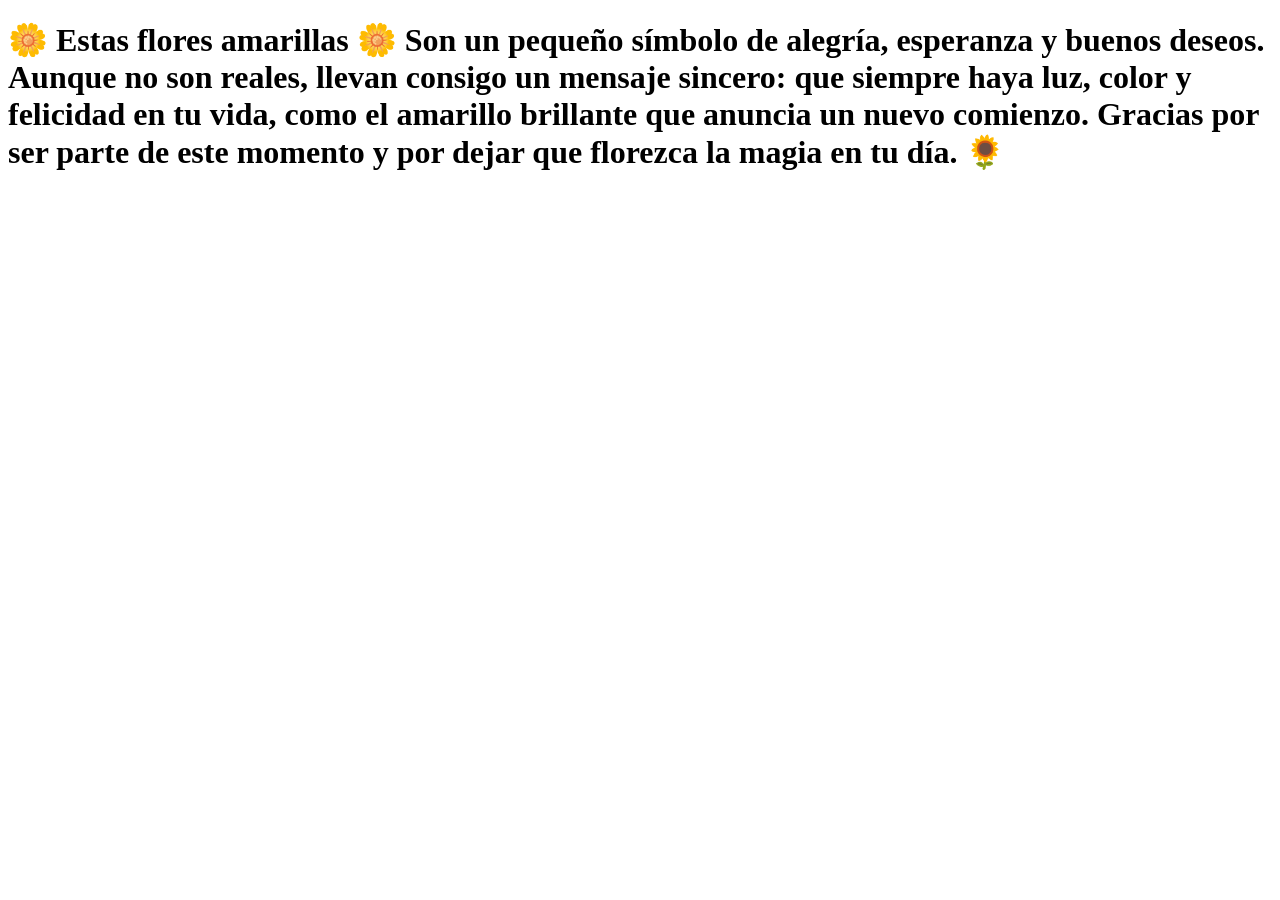
==== flower.html @ ca1831dc "cambia título a Flores Amarillas" ====
<!DOCTYPE html>
<html lang="es">

<head>
  <link rel="stylesheet" href="css/main.css" />
  <link rel="icon" href="img/flor.png" type="image/x-icon">
  <title>Flores Amarillas</title>
</head>

<body class="container">
  <audio src="sound/IF NOT FOR YOU – Måneskin.mp3" autoplay></audio>

  <h1 class="titulo">🌼 Estas flores amarillas 🌼
Son un pequeño símbolo de alegría, esperanza y buenos deseos.
Aunque no son reales, llevan consigo un mensaje sincero:
que siempre haya luz, color y felicidad en tu vida,
como el amarillo brillante que anuncia un nuevo comienzo.
Gracias por ser parte de este momento y por dejar que florezca la magia en tu día. 🌻</h1>

  <div class="night"></div>
  <div class="flowers">
    <div class="flower flower--1">
      <div class="flower__leafs flower__leafs--1">
        <div class="flower__leaf flower__leaf--1"></div>
        <div class="flower__leaf flower__leaf--2"></div>
        <div class="flower__leaf flower__leaf--3"></div>
        <div class="flower__leaf flower__leaf--4"></div>
        <div class="flower__white-circle"></div>

        <div class="flower__light flower__light--1"></div>
        <div class="flower__light flower__light--2"></div>
        <div class="flower__light flower__light--3"></div>
        <div class="flower__light flower__light--4"></div>
        <div class="flower__light flower__light--5"></div>
        <div class="flower__light flower__light--6"></div>
        <div class="flower__light flower__light--7"></div>
        <div class="flower__light flower__light--8"></div>
      </div>
      <div class="flower__line">
        <div class="flower__line__leaf flower__line__leaf--1"></div>
        <div class="flower__line__leaf flower__line__leaf--2"></div>
        <div class="flower__line__leaf flower__line__leaf--3"></div>
        <div class="flower__line__leaf flower__line__leaf--4"></div>
        <div class="flower__line__leaf flower__line__leaf--5"></div>
        <div class="flower__line__leaf flower__line__leaf--6"></div>
      </div>
    </div>

    <div class="flower flower--2">
      <div class="flower__leafs flower__leafs--2">
        <div class="flower__leaf flower__leaf--1"></div>
        <div class="flower__leaf flower__leaf--2"></div>
        <div class="flower__leaf flower__leaf--3"></div>
        <div class="flower__leaf flower__leaf--4"></div>
        <div class="flower__white-circle"></div>

        <div class="flower__light flower__light--1"></div>
        <div class="flower__light flower__light--2"></div>
        <div class="flower__light flower__light--3"></div>
        <div class="flower__light flower__light--4"></div>
        <div class="flower__light flower__light--5"></div>
        <div class="flower__light flower__light--6"></div>
        <div class="flower__light flower__light--7"></div>
        <div class="flower__light flower__light--8"></div>
      </div>
      <div class="flower__line">
        <div class="flower__line__leaf flower__line__leaf--1"></div>
        <div class="flower__line__leaf flower__line__leaf--2"></div>
        <div class="flower__line__leaf flower__line__leaf--3"></div>
        <div class="flower__line__leaf flower__line__leaf--4"></div>
      </div>
    </div>

    <div class="flower flower--3">
      <div class="flower__leafs flower__leafs--3">
        <div class="flower__leaf flower__leaf--1"></div>
        <div class="flower__leaf flower__leaf--2"></div>
        <div class="flower__leaf flower__leaf--3"></div>
        <div class="flower__leaf flower__leaf--4"></div>
        <div class="flower__white-circle"></div>

        <div class="flower__light flower__light--1"></div>
        <div class="flower__light flower__light--2"></div>
        <div class="flower__light flower__light--3"></div>
        <div class="flower__light flower__light--4"></div>
        <div class="flower__light flower__light--5"></div>
        <div class="flower__light flower__light--6"></div>
        <div class="flower__light flower__light--7"></div>
        <div class="flower__light flower__light--8"></div>
      </div>
      <div class="flower__line">
        <div class="flower__line__leaf flower__line__leaf--1"></div>
        <div class="flower__line__leaf flower__line__leaf--2"></div>
        <div class="flower__line__leaf flower__line__leaf--3"></div>
        <div class="flower__line__leaf flower__line__leaf--4"></div>
      </div>
    </div>

    <div class="grow-ans" style="--d: 1.2s">
      <div class="flower__g-long">
        <div class="flower__g-long__top"></div>
        <div class="flower__g-long__bottom"></div>
      </div>
    </div>

    <div class="growing-grass">
      <div class="flower__grass flower__grass--1">
        <div class="flower__grass--top"></div>
        <div class="flower__grass--bottom"></div>
        <div class="flower__grass__leaf flower__grass__leaf--1"></div>
        <div class="flower__grass__leaf flower__grass__leaf--2"></div>
        <div class="flower__grass__leaf flower__grass__leaf--3"></div>
        <div class="flower__grass__leaf flower__grass__leaf--4"></div>
        <div class="flower__grass__leaf flower__grass__leaf--5"></div>
        <div class="flower__grass__leaf flower__grass__leaf--6"></div>
        <div class="flower__grass__leaf flower__grass__leaf--7"></div>
        <div class="flower__grass__leaf flower__grass__leaf--8"></div>
        <div class="flower__grass__overlay"></div>
      </div>
    </div>

    <div class="growing-grass">
      <div class="flower__grass flower__grass--2">
        <div class="flower__grass--top"></div>
        <div class="flower__grass--bottom"></div>
        <div class="flower__grass__leaf flower__grass__leaf--1"></div>
        <div class="flower__grass__leaf flower__grass__leaf--2"></div>
        <div class="flower__grass__leaf flower__grass__leaf--3"></div>
        <div class="flower__grass__leaf flower__grass__leaf--4"></div>
        <div class="flower__grass__leaf flower__grass__leaf--5"></div>
        <div class="flower__grass__leaf flower__grass__leaf--6"></div>
        <div class="flower__grass__leaf flower__grass__leaf--7"></div>
        <div class="flower__grass__leaf flower__grass__leaf--8"></div>
        <div class="flower__grass__overlay"></div>
      </div>
    </div>

    <div class="grow-ans" style="--d: 2.4s">
      <div class="flower__g-right flower__g-right--1">
        <div class="leaf"></div>
      </div>
    </div>

    <div class="grow-ans" style="--d: 2.8s">
      <div class="flower__g-right flower__g-right--2">
        <div class="leaf"></div>
      </div>
    </div>

    <div class="grow-ans" style="--d: 2.8s">
      <div class="flower__g-front">
        <div class="flower__g-front__leaf-wrapper flower__g-front__leaf-wrapper--1">
          <div class="flower__g-front__leaf"></div>
        </div>
        <div class="flower__g-front__leaf-wrapper flower__g-front__leaf-wrapper--2">
          <div class="flower__g-front__leaf"></div>
        </div>
        <div class="flower__g-front__leaf-wrapper flower__g-front__leaf-wrapper--3">
          <div class="flower__g-front__leaf"></div>
        </div>
        <div class="flower__g-front__leaf-wrapper flower__g-front__leaf-wrapper--4">
          <div class="flower__g-front__leaf"></div>
        </div>
        <div class="flower__g-front__leaf-wrapper flower__g-front__leaf-wrapper--5">
          <div class="flower__g-front__leaf"></div>
        </div>
        <div class="flower__g-front__leaf-wrapper flower__g-front__leaf-wrapper--6">
          <div class="flower__g-front__leaf"></div>
        </div>
        <div class="flower__g-front__leaf-wrapper flower__g-front__leaf-wrapper--7">
          <div class="flower__g-front__leaf"></div>
        </div>
        <div class="flower__g-front__leaf-wrapper flower__g-front__leaf-wrapper--8">
          <div class="flower__g-front__leaf"></div>
        </div>
        <div class="flower__g-front__line"></div>
      </div>
    </div>

    <div class="grow-ans" style="--d: 3.2s">
      <div class="flower__g-fr">
        <div class="leaf"></div>
        <div class="flower__g-fr__leaf flower__g-fr__leaf--1"></div>
        <div class="flower__g-fr__leaf flower__g-fr__leaf--2"></div>
        <div class="flower__g-fr__leaf flower__g-fr__leaf--3"></div>
        <div class="flower__g-fr__leaf flower__g-fr__leaf--4"></div>
        <div class="flower__g-fr__leaf flower__g-fr__leaf--5"></div>
        <div class="flower__g-fr__leaf flower__g-fr__leaf--6"></div>
        <div class="flower__g-fr__leaf flower__g-fr__leaf--7"></div>
        <div class="flower__g-fr__leaf flower__g-fr__leaf--8"></div>
      </div>
    </div>

    <div class="long-g long-g--0">
      <div class="grow-ans" style="--d: 3s">
        <div class="leaf leaf--0"></div>
      </div>
      <div class="grow-ans" style="--d: 2.2s">
        <div class="leaf leaf--1"></div>
      </div>
      <div class="grow-ans" style="--d: 3.4s">
        <div class="leaf leaf--2"></div>
      </div>
      <div class="grow-ans" style="--d: 3.6s">
        <div class="leaf leaf--3"></div>
      </div>
    </div>

    <div class="long-g long-g--1">
      <div class="grow-ans" style="--d: 3.6s">
        <div class="leaf leaf--0"></div>
      </div>
      <div class="grow-ans" style="--d: 3.8s">
        <div class="leaf leaf--1"></div>
      </div>
      <div class="grow-ans" style="--d: 4s">
        <div class="leaf leaf--2"></div>
      </div>
      <div class="grow-ans" style="--d: 4.2s">
        <div class="leaf leaf--3"></div>
      </div>
    </div>

    <div class="long-g long-g--2">
      <div class="grow-ans" style="--d: 4s">
        <div class="leaf leaf--0"></div>
      </div>
      <div class="grow-ans" style="--d: 4.2s">
        <div class="leaf leaf--1"></div>
      </div>
      <div class="grow-ans" style="--d: 4.4s">
        <div class="leaf leaf--2"></div>
      </div>
      <div class="grow-ans" style="--d: 4.6s">
        <div class="leaf leaf--3"></div>
      </div>
    </div>

    <div class="long-g long-g--3">
      <div class="grow-ans" style="--d: 4s">
        <div class="leaf leaf--0"></div>
      </div>
      <div class="grow-ans" style="--d: 4.2s">
        <div class="leaf leaf--1"></div>
      </div>
      <div class="grow-ans" style="--d: 3s">
        <div class="leaf leaf--2"></div>
      </div>
      <div class="grow-ans" style="--d: 3.6s">
        <div class="leaf leaf--3"></div>
      </div>
    </div>

    <div class="long-g long-g--4">
      <div class="grow-ans" style="--d: 4s">
        <div class="leaf leaf--0"></div>
      </div>
      <div class="grow-ans" style="--d: 4.2s">
        <div class="leaf leaf--1"></div>
      </div>
      <div class="grow-ans" style="--d: 3s">
        <div class="leaf leaf--2"></div>
      </div>
      <div class="grow-ans" style="--d: 3.6s">
        <div class="leaf leaf--3"></div>
      </div>
    </div>

    <div class="long-g long-g--5">
      <div class="grow-ans" style="--d: 4s">
        <div class="leaf leaf--0"></div>
      </div>
      <div class="grow-ans" style="--d: 4.2s">
        <div class="leaf leaf--1"></div>
      </div>
      <div class="grow-ans" style="--d: 3s">
        <div class="leaf leaf--2"></div>
      </div>
      <div class="grow-ans" style="--d: 3.6s">
        <div class="leaf leaf--3"></div>
      </div>
    </div>

    <div class="long-g long-g--6">
      <div class="grow-ans" style="--d: 4.2s">
        <div class="leaf leaf--0"></div>
      </div>
      <div class="grow-ans" style="--d: 4.4s">
        <div class="leaf leaf--1"></div>
      </div>
      <div class="grow-ans" style="--d: 4.6s">
        <div class="leaf leaf--2"></div>
      </div>
      <div class="grow-ans" style="--d: 4.8s">
        <div class="leaf leaf--3"></div>
      </div>
    </div>

    <div class="long-g long-g--7">
      <div class="grow-ans" style="--d: 3s">
        <div class="leaf leaf--0"></div>
      </div>
      <div class="grow-ans" style="--d: 3.2s">
        <div class="leaf leaf--1"></div>
      </div>
      <div class="grow-ans" style="--d: 3.5s">
        <div class="leaf leaf--2"></div>
      </div>
      <div class="grow-ans" style="--d: 3.6s">
        <div class="leaf leaf--3"></div>
      </div>
    </div>
  </div>

  <script src="anim.js"></script>
  <script src="main.js"></script>
</body>

</html>
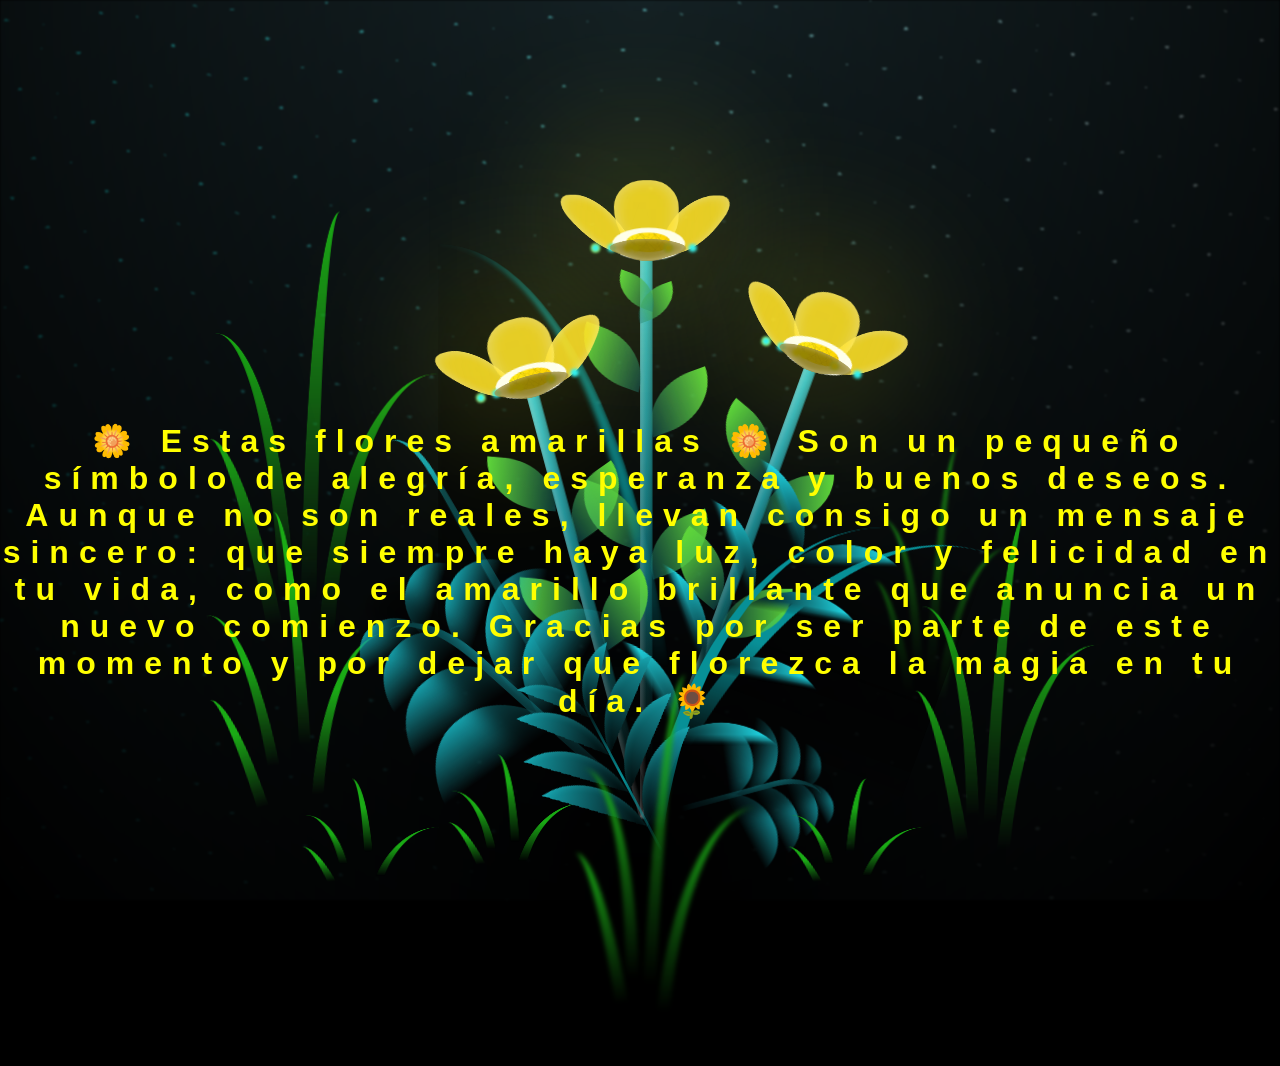
==== commit d5aa371f: "corrige espacio blanco en móvil: viewport y fondo oscuro" ====
--- a/flower.html
+++ b/flower.html
@@ -2,6 +2,8 @@
 <html lang="es">
 
 <head>
+  <meta charset="UTF-8">
+  <meta name="viewport" content="width=device-width, initial-scale=1.0">
   <link rel="stylesheet" href="css/main.css" />
   <link rel="icon" href="img/flor.png" type="image/x-icon">
   <title>Flores Amarillas</title>
--- a/css/main.css
+++ b/css/main.css
@@ -0,0 +1,1591 @@
+*,
+*::after,
+*::before {
+  padding: 0;
+  margin: 0;
+  box-sizing: border-box;
+}
+
+:root {
+  --dark-color: #000;
+}
+
+body {
+  display: flex;
+  align-items: flex-end;
+  justify-content: center;
+  min-height: 100vh;
+  background-color: var(--dark-color);
+  overflow: hidden;
+  perspective: 1000px;
+}
+
+.titulo {
+  margin-bottom: 180px;
+  font-family: "Arial Narrow", Arial, sans-serif;
+  color: yellow;
+  position: absolute;
+  font-weight: bold;
+  letter-spacing: 10px;
+  opacity: 0;
+  animation: fadeIn 3s ease-in-out forwards;
+  text-align: center;
+  z-index: 100;
+}
+@keyframes fadeIn {
+  from {
+    opacity: 0;
+  }
+  to {
+    opacity: 1;
+  }
+}
+
+.night {
+  z-index: -1;
+  position: absolute;
+  left: 50%;
+  top: 0;
+  transform: translateX(-50%);
+  width: 100%;
+  height: 100%;
+  filter: blur(0.1vmin);
+  background-image: radial-gradient(
+      ellipse at top,
+      transparent 0%,
+      var(--dark-color)
+    ),
+    radial-gradient(
+      ellipse at bottom,
+      var(--dark-color),
+      rgba(145, 233, 255, 0.2)
+    ),
+    repeating-linear-gradient(
+      220deg,
+      rgb(0, 0, 0) 0px,
+      rgb(0, 0, 0) 19px,
+      transparent 19px,
+      transparent 22px
+    ),
+    repeating-linear-gradient(
+      189deg,
+      rgb(0, 0, 0) 0px,
+      rgb(0, 0, 0) 19px,
+      transparent 19px,
+      transparent 22px
+    ),
+    repeating-linear-gradient(
+      148deg,
+      rgb(0, 0, 0) 0px,
+      rgb(0, 0, 0) 19px,
+      transparent 19px,
+      transparent 22px
+    ),
+    linear-gradient(90deg, rgb(0, 255, 250), rgb(240, 240, 240));
+}
+
+.flowers {
+  position: relative;
+  transform: scale(0.9);
+}
+
+@media only screen and (max-width: 600px) {
+  /* Estilos específicos para dispositivos con un ancho máximo de 600px */
+.flowers {
+      font-size: 14px;
+      margin-bottom: 35%;
+      letter-spacing: 3px;
+      transform: scale(1.0);
+}
+
+}
+
+.flower {
+  position: absolute;
+  bottom: 10vmin;
+  transform-origin: bottom center;
+  z-index: 10;
+  --fl-speed: 0.8s;
+}
+.flower--1 {
+  -webkit-animation: moving-flower-1 4s linear infinite;
+  animation: moving-flower-1 4s linear infinite;
+}
+.flower--1 .flower__line {
+  height: 70vmin;
+  -webkit-animation-delay: 0.3s;
+  animation-delay: 0.3s;
+}
+.flower--1 .flower__line__leaf--1 {
+  -webkit-animation: blooming-leaf-right var(--fl-speed) 1.6s backwards;
+  animation: blooming-leaf-right var(--fl-speed) 1.6s backwards;
+}
+.flower--1 .flower__line__leaf--2 {
+  -webkit-animation: blooming-leaf-right var(--fl-speed) 1.4s backwards;
+  animation: blooming-leaf-right var(--fl-speed) 1.4s backwards;
+}
+.flower--1 .flower__line__leaf--3 {
+  -webkit-animation: blooming-leaf-left var(--fl-speed) 1.2s backwards;
+  animation: blooming-leaf-left var(--fl-speed) 1.2s backwards;
+}
+.flower--1 .flower__line__leaf--4 {
+  -webkit-animation: blooming-leaf-left var(--fl-speed) 1s backwards;
+  animation: blooming-leaf-left var(--fl-speed) 1s backwards;
+}
+.flower--1 .flower__line__leaf--5 {
+  -webkit-animation: blooming-leaf-right var(--fl-speed) 1.8s backwards;
+  animation: blooming-leaf-right var(--fl-speed) 1.8s backwards;
+}
+.flower--1 .flower__line__leaf--6 {
+  -webkit-animation: blooming-leaf-left var(--fl-speed) 2s backwards;
+  animation: blooming-leaf-left var(--fl-speed) 2s backwards;
+}
+.flower--2 {
+  left: 50%;
+  transform: rotate(20deg);
+  -webkit-animation: moving-flower-2 4s linear infinite;
+  animation: moving-flower-2 4s linear infinite;
+}
+.flower--2 .flower__line {
+  height: 60vmin;
+  -webkit-animation-delay: 0.6s;
+  animation-delay: 0.6s;
+}
+.flower--2 .flower__line__leaf--1 {
+  -webkit-animation: blooming-leaf-right var(--fl-speed) 1.9s backwards;
+  animation: blooming-leaf-right var(--fl-speed) 1.9s backwards;
+}
+.flower--2 .flower__line__leaf--2 {
+  -webkit-animation: blooming-leaf-right var(--fl-speed) 1.7s backwards;
+  animation: blooming-leaf-right var(--fl-speed) 1.7s backwards;
+}
+.flower--2 .flower__line__leaf--3 {
+  -webkit-animation: blooming-leaf-left var(--fl-speed) 1.5s backwards;
+  animation: blooming-leaf-left var(--fl-speed) 1.5s backwards;
+}
+.flower--2 .flower__line__leaf--4 {
+  -webkit-animation: blooming-leaf-left var(--fl-speed) 1.3s backwards;
+  animation: blooming-leaf-left var(--fl-speed) 1.3s backwards;
+}
+.flower--3 {
+  left: 50%;
+  transform: rotate(-15deg);
+  -webkit-animation: moving-flower-3 4s linear infinite;
+  animation: moving-flower-3 4s linear infinite;
+}
+.flower--3 .flower__line {
+  -webkit-animation-delay: 0.9s;
+  animation-delay: 0.9s;
+}
+.flower--3 .flower__line__leaf--1 {
+  -webkit-animation: blooming-leaf-right var(--fl-speed) 2.5s backwards;
+  animation: blooming-leaf-right var(--fl-speed) 2.5s backwards;
+}
+.flower--3 .flower__line__leaf--2 {
+  -webkit-animation: blooming-leaf-right var(--fl-speed) 2.3s backwards;
+  animation: blooming-leaf-right var(--fl-speed) 2.3s backwards;
+}
+.flower--3 .flower__line__leaf--3 {
+  -webkit-animation: blooming-leaf-left var(--fl-speed) 2.1s backwards;
+  animation: blooming-leaf-left var(--fl-speed) 2.1s backwards;
+}
+.flower--3 .flower__line__leaf--4 {
+  -webkit-animation: blooming-leaf-left var(--fl-speed) 1.9s backwards;
+  animation: blooming-leaf-left var(--fl-speed) 1.9s backwards;
+}
+.flower__leafs {
+  position: relative;
+  -webkit-animation: blooming-flower 2s backwards;
+  animation: blooming-flower 2s backwards;
+}
+.flower__leafs--1 {
+  -webkit-animation-delay: 1.1s;
+  animation-delay: 1.1s;
+}
+.flower__leafs--2 {
+  -webkit-animation-delay: 1.4s;
+  animation-delay: 1.4s;
+}
+.flower__leafs--3 {
+  -webkit-animation-delay: 1.7s;
+  animation-delay: 1.7s;
+}
+.flower__leafs::after {
+  content: "";
+  position: absolute;
+  left: 0;
+  top: 0;
+  transform: translate(-50%, -100%);
+  width: 8vmin;
+  height: 8vmin;
+  background-color: #f9fd25;
+  /* background-color: #fd2525; */
+  filter: blur(10vmin);
+}
+.flower__leaf {
+  position: absolute;
+  bottom: 0;
+  left: 50%;
+  width: 8vmin;
+  height: 11vmin;
+  border-radius: 51% 49% 47% 53%/44% 45% 55% 69%;
+  background-color: #253bfd;
+  background-color: #fddd25;
+  transform-origin: bottom center;
+  opacity: 0.9;
+  box-shadow: inset 0 0 2vmin rgba(255, 255, 255, 0.5);
+}
+.flower__leaf--1 {
+  transform: translate(-10%, 1%) rotateY(40deg) rotateX(-50deg);
+}
+.flower__leaf--2 {
+  transform: translate(-50%, -4%) rotateX(40deg);
+}
+.flower__leaf--3 {
+  transform: translate(-90%, 0%) rotateY(45deg) rotateX(50deg);
+}
+.flower__leaf--4 {
+  width: 8vmin;
+  height: 8vmin;
+  transform-origin: bottom left;
+  border-radius: 4vmin 10vmin 4vmin 4vmin;
+  transform: translate(0%, 18%) rotateX(70deg) rotate(-43deg);
+  background-color: #7c6901;
+  z-index: 1;
+  opacity: 0.8;
+}
+.flower__white-circle {
+  position: absolute;
+  left: -3.5vmin;
+  top: -3vmin;
+  width: 9vmin;
+  height: 4vmin;
+  border-radius: 50%;
+  background-color: #fff;
+}
+.flower__white-circle::after {
+  content: "";
+  position: absolute;
+  left: 50%;
+  top: 45%;
+  transform: translate(-50%, -50%);
+  width: 60%;
+  height: 60%;
+  border-radius: inherit;
+  background-image: repeating-linear-gradient(
+      135deg,
+      rgba(0, 0, 0, 0.03) 0px,
+      rgba(0, 0, 0, 0.03) 1px,
+      transparent 1px,
+      transparent 12px
+    ),
+    repeating-linear-gradient(
+      45deg,
+      rgba(0, 0, 0, 0.03) 0px,
+      rgba(0, 0, 0, 0.03) 1px,
+      transparent 1px,
+      transparent 12px
+    ),
+    repeating-linear-gradient(
+      67.5deg,
+      rgba(0, 0, 0, 0.03) 0px,
+      rgba(0, 0, 0, 0.03) 1px,
+      transparent 1px,
+      transparent 12px
+    ),
+    repeating-linear-gradient(
+      135deg,
+      rgba(0, 0, 0, 0.03) 0px,
+      rgba(0, 0, 0, 0.03) 1px,
+      transparent 1px,
+      transparent 12px
+    ),
+    repeating-linear-gradient(
+      45deg,
+      rgba(0, 0, 0, 0.03) 0px,
+      rgba(0, 0, 0, 0.03) 1px,
+      transparent 1px,
+      transparent 12px
+    ),
+    repeating-linear-gradient(
+      112.5deg,
+      rgba(0, 0, 0, 0.03) 0px,
+      rgba(0, 0, 0, 0.03) 1px,
+      transparent 1px,
+      transparent 12px
+    ),
+    repeating-linear-gradient(
+      112.5deg,
+      rgba(0, 0, 0, 0.03) 0px,
+      rgba(0, 0, 0, 0.03) 1px,
+      transparent 1px,
+      transparent 12px
+    ),
+    repeating-linear-gradient(
+      45deg,
+      rgba(0, 0, 0, 0.03) 0px,
+      rgba(0, 0, 0, 0.03) 1px,
+      transparent 1px,
+      transparent 12px
+    ),
+    repeating-linear-gradient(
+      22.5deg,
+      rgba(0, 0, 0, 0.03) 0px,
+      rgba(0, 0, 0, 0.03) 1px,
+      transparent 1px,
+      transparent 12px
+    ),
+    repeating-linear-gradient(
+      45deg,
+      rgba(0, 0, 0, 0.03) 0px,
+      rgba(0, 0, 0, 0.03) 1px,
+      transparent 1px,
+      transparent 12px
+    ),
+    repeating-linear-gradient(
+      22.5deg,
+      rgba(0, 0, 0, 0.03) 0px,
+      rgba(0, 0, 0, 0.03) 1px,
+      transparent 1px,
+      transparent 12px
+    ),
+    repeating-linear-gradient(
+      135deg,
+      rgba(0, 0, 0, 0.03) 0px,
+      rgba(0, 0, 0, 0.03) 1px,
+      transparent 1px,
+      transparent 12px
+    ),
+    repeating-linear-gradient(
+      157.5deg,
+      rgba(0, 0, 0, 0.03) 0px,
+      rgba(0, 0, 0, 0.03) 1px,
+      transparent 1px,
+      transparent 12px
+    ),
+    repeating-linear-gradient(
+      67.5deg,
+      rgba(0, 0, 0, 0.03) 0px,
+      rgba(0, 0, 0, 0.03) 1px,
+      transparent 1px,
+      transparent 12px
+    ),
+    repeating-linear-gradient(
+      67.5deg,
+      rgba(0, 0, 0, 0.03) 0px,
+      rgba(0, 0, 0, 0.03) 1px,
+      transparent 1px,
+      transparent 12px
+    ),
+    linear-gradient(90deg, rgb(255, 235, 18), rgb(255, 206, 0));
+}
+.flower__line {
+  height: 55vmin;
+  width: 1.5vmin;
+  background-image: linear-gradient(
+      to left,
+      rgba(0, 0, 0, 0.2),
+      transparent,
+      rgba(255, 255, 255, 0.2)
+    ),
+    linear-gradient(to top, transparent 10%, #14757a, #39c6d6);
+  box-shadow: inset 0 0 2px rgba(0, 0, 0, 0.5);
+  -webkit-animation: grow-flower-tree 4s backwards;
+  animation: grow-flower-tree 4s backwards;
+}
+.flower__line__leaf {
+  --w: 7vmin;
+  --h: calc(var(--w) + 2vmin);
+  position: absolute;
+  top: 20%;
+  left: 90%;
+  width: var(--w);
+  height: var(--h);
+  border-top-right-radius: var(--h);
+  border-bottom-left-radius: var(--h);
+  background-image: linear-gradient(to top, rgba(20, 117, 122, 0.4), #5ed639);
+}
+.flower__line__leaf--1 {
+  transform: rotate(70deg) rotateY(30deg);
+}
+.flower__line__leaf--2 {
+  top: 45%;
+  transform: rotate(70deg) rotateY(30deg);
+}
+.flower__line__leaf--3,
+.flower__line__leaf--4,
+.flower__line__leaf--6 {
+  border-top-right-radius: 0;
+  border-bottom-left-radius: 0;
+  border-top-left-radius: var(--h);
+  border-bottom-right-radius: var(--h);
+  left: -460%;
+  top: 12%;
+  transform: rotate(-70deg) rotateY(30deg);
+}
+.flower__line__leaf--4 {
+  top: 40%;
+}
+.flower__line__leaf--5 {
+  top: 0;
+  transform-origin: left;
+  transform: rotate(70deg) rotateY(30deg) scale(0.6);
+}
+.flower__line__leaf--6 {
+  top: -2%;
+  left: -450%;
+  transform-origin: right;
+  transform: rotate(-70deg) rotateY(30deg) scale(0.6);
+}
+.flower__light {
+  position: absolute;
+  bottom: 0vmin;
+  width: 1vmin;
+  height: 1vmin;
+  background-color: rgb(255, 251, 0);
+  border-radius: 50%;
+  filter: blur(0.2vmin);
+  -webkit-animation: light-ans 4s linear infinite backwards;
+  animation: light-ans 4s linear infinite backwards;
+}
+.flower__light:nth-child(odd) {
+  background-color: #23f0ff;
+}
+.flower__light--1 {
+  left: -2vmin;
+  -webkit-animation-delay: 1s;
+  animation-delay: 1s;
+}
+.flower__light--2 {
+  left: 3vmin;
+  -webkit-animation-delay: 0.5s;
+  animation-delay: 0.5s;
+}
+.flower__light--3 {
+  left: -6vmin;
+  -webkit-animation-delay: 0.3s;
+  animation-delay: 0.3s;
+}
+.flower__light--4 {
+  left: 6vmin;
+  -webkit-animation-delay: 0.9s;
+  animation-delay: 0.9s;
+}
+.flower__light--5 {
+  left: -1vmin;
+  -webkit-animation-delay: 1.5s;
+  animation-delay: 1.5s;
+}
+.flower__light--6 {
+  left: -4vmin;
+  -webkit-animation-delay: 3s;
+  animation-delay: 3s;
+}
+.flower__light--7 {
+  left: 3vmin;
+  -webkit-animation-delay: 2s;
+  animation-delay: 2s;
+}
+.flower__light--8 {
+  left: -6vmin;
+  -webkit-animation-delay: 3.5s;
+  animation-delay: 3.5s;
+}
+.flower__grass {
+  --c: #159faa;
+  --line-w: 1.5vmin;
+  position: absolute;
+  bottom: 12vmin;
+  left: -7vmin;
+  display: flex;
+  flex-direction: column;
+  align-items: flex-end;
+  z-index: 20;
+  transform-origin: bottom center;
+  transform: rotate(-48deg) rotateY(40deg);
+}
+.flower__grass--1 {
+  -webkit-animation: moving-grass 2s linear infinite;
+  animation: moving-grass 2s linear infinite;
+}
+.flower__grass--2 {
+  left: 2vmin;
+  bottom: 10vmin;
+  transform: scale(0.5) rotate(75deg) rotateX(10deg) rotateY(-200deg);
+  opacity: 0.8;
+  z-index: 0;
+  -webkit-animation: moving-grass--2 1.5s linear infinite;
+  animation: moving-grass--2 1.5s linear infinite;
+}
+.flower__grass--top {
+  width: 7vmin;
+  height: 10vmin;
+  border-top-right-radius: 100%;
+  border-right: var(--line-w) solid var(--c);
+  transform-origin: bottom center;
+  transform: rotate(-2deg);
+}
+.flower__grass--bottom {
+  margin-top: -2px;
+  width: var(--line-w);
+  height: 25vmin;
+  background-image: linear-gradient(to top, transparent, var(--c));
+}
+.flower__grass__leaf {
+  --size: 10vmin;
+  position: absolute;
+  width: calc(var(--size) * 2.1);
+  height: var(--size);
+  border-top-left-radius: var(--size);
+  border-top-right-radius: var(--size);
+  background-image: linear-gradient(
+    to top,
+    transparent,
+    transparent 30%,
+    var(--c)
+  );
+  z-index: 100;
+}
+.flower__grass__leaf--1 {
+  top: -6%;
+  left: 30%;
+  --size: 6vmin;
+  transform: rotate(-20deg);
+  -webkit-animation: growing-grass-ans--1 2s 2.6s backwards;
+  animation: growing-grass-ans--1 2s 2.6s backwards;
+}
+@-webkit-keyframes growing-grass-ans--1 {
+  0% {
+    transform-origin: bottom left;
+    transform: rotate(-20deg) scale(0);
+  }
+}
+@keyframes growing-grass-ans--1 {
+  0% {
+    transform-origin: bottom left;
+    transform: rotate(-20deg) scale(0);
+  }
+}
+.flower__grass__leaf--2 {
+  top: -5%;
+  left: -110%;
+  --size: 6vmin;
+  transform: rotate(10deg);
+  -webkit-animation: growing-grass-ans--2 2s 2.4s linear backwards;
+  animation: growing-grass-ans--2 2s 2.4s linear backwards;
+}
+@-webkit-keyframes growing-grass-ans--2 {
+  0% {
+    transform-origin: bottom right;
+    transform: rotate(10deg) scale(0);
+  }
+}
+@keyframes growing-grass-ans--2 {
+  0% {
+    transform-origin: bottom right;
+    transform: rotate(10deg) scale(0);
+  }
+}
+.flower__grass__leaf--3 {
+  top: 5%;
+  left: 60%;
+  --size: 8vmin;
+  transform: rotate(-18deg) rotateX(-20deg);
+  -webkit-animation: growing-grass-ans--3 2s 2.2s linear backwards;
+  animation: growing-grass-ans--3 2s 2.2s linear backwards;
+}
+@-webkit-keyframes growing-grass-ans--3 {
+  0% {
+    transform-origin: bottom left;
+    transform: rotate(-18deg) rotateX(-20deg) scale(0);
+  }
+}
+@keyframes growing-grass-ans--3 {
+  0% {
+    transform-origin: bottom left;
+    transform: rotate(-18deg) rotateX(-20deg) scale(0);
+  }
+}
+.flower__grass__leaf--4 {
+  top: 6%;
+  left: -135%;
+  --size: 8vmin;
+  transform: rotate(2deg);
+  -webkit-animation: growing-grass-ans--4 2s 2s linear backwards;
+  animation: growing-grass-ans--4 2s 2s linear backwards;
+}
+@-webkit-keyframes growing-grass-ans--4 {
+  0% {
+    transform-origin: bottom right;
+    transform: rotate(2deg) scale(0);
+  }
+}
+@keyframes growing-grass-ans--4 {
+  0% {
+    transform-origin: bottom right;
+    transform: rotate(2deg) scale(0);
+  }
+}
+.flower__grass__leaf--5 {
+  top: 20%;
+  left: 60%;
+  --size: 10vmin;
+  transform: rotate(-24deg) rotateX(-20deg);
+  -webkit-animation: growing-grass-ans--5 2s 1.8s linear backwards;
+  animation: growing-grass-ans--5 2s 1.8s linear backwards;
+}
+@-webkit-keyframes growing-grass-ans--5 {
+  0% {
+    transform-origin: bottom left;
+    transform: rotate(-24deg) rotateX(-20deg) scale(0);
+  }
+}
+@keyframes growing-grass-ans--5 {
+  0% {
+    transform-origin: bottom left;
+    transform: rotate(-24deg) rotateX(-20deg) scale(0);
+  }
+}
+.flower__grass__leaf--6 {
+  top: 22%;
+  left: -180%;
+  --size: 10vmin;
+  transform: rotate(10deg);
+  -webkit-animation: growing-grass-ans--6 2s 1.6s linear backwards;
+  animation: growing-grass-ans--6 2s 1.6s linear backwards;
+}
+@-webkit-keyframes growing-grass-ans--6 {
+  0% {
+    transform-origin: bottom right;
+    transform: rotate(10deg) scale(0);
+  }
+}
+@keyframes growing-grass-ans--6 {
+  0% {
+    transform-origin: bottom right;
+    transform: rotate(10deg) scale(0);
+  }
+}
+.flower__grass__leaf--7 {
+  top: 39%;
+  left: 70%;
+  --size: 10vmin;
+  transform: rotate(-10deg);
+  -webkit-animation: growing-grass-ans--7 2s 1.4s linear backwards;
+  animation: growing-grass-ans--7 2s 1.4s linear backwards;
+}
+@-webkit-keyframes growing-grass-ans--7 {
+  0% {
+    transform-origin: bottom left;
+    transform: rotate(-10deg) scale(0);
+  }
+}
+@keyframes growing-grass-ans--7 {
+  0% {
+    transform-origin: bottom left;
+    transform: rotate(-10deg) scale(0);
+  }
+}
+.flower__grass__leaf--8 {
+  top: 40%;
+  left: -215%;
+  --size: 11vmin;
+  transform: rotate(10deg);
+  -webkit-animation: growing-grass-ans--8 2s 1.2s linear backwards;
+  animation: growing-grass-ans--8 2s 1.2s linear backwards;
+}
+@-webkit-keyframes growing-grass-ans--8 {
+  0% {
+    transform-origin: bottom right;
+    transform: rotate(10deg) scale(0);
+  }
+}
+@keyframes growing-grass-ans--8 {
+  0% {
+    transform-origin: bottom right;
+    transform: rotate(10deg) scale(0);
+  }
+}
+.flower__grass__overlay {
+  position: absolute;
+  top: -10%;
+  right: 0%;
+  width: 100%;
+  height: 100%;
+  background-color: rgba(0, 0, 0, 0.6);
+  filter: blur(1.5vmin);
+  z-index: 100;
+}
+.flower__g-long {
+  --w: 2vmin;
+  --h: 6vmin;
+  --c: #159faa;
+  position: absolute;
+  bottom: 10vmin;
+  left: -3vmin;
+  transform-origin: bottom center;
+  transform: rotate(-30deg) rotateY(-20deg);
+  display: flex;
+  flex-direction: column;
+  align-items: flex-end;
+  -webkit-animation: flower-g-long-ans 3s linear infinite;
+  animation: flower-g-long-ans 3s linear infinite;
+}
+@-webkit-keyframes flower-g-long-ans {
+  0%,
+  100% {
+    transform: rotate(-30deg) rotateY(-20deg);
+  }
+  50% {
+    transform: rotate(-32deg) rotateY(-20deg);
+  }
+}
+@keyframes flower-g-long-ans {
+  0%,
+  100% {
+    transform: rotate(-30deg) rotateY(-20deg);
+  }
+  50% {
+    transform: rotate(-32deg) rotateY(-20deg);
+  }
+}
+.flower__g-long__top {
+  top: calc(var(--h) * -1);
+  width: calc(var(--w) + 1vmin);
+  height: var(--h);
+  border-top-right-radius: 100%;
+  border-right: 0.7vmin solid var(--c);
+  transform: translate(-0.7vmin, 1vmin);
+}
+.flower__g-long__bottom {
+  width: var(--w);
+  height: 50vmin;
+  transform-origin: bottom center;
+  background-image: linear-gradient(to top, transparent 30%, var(--c));
+  box-shadow: inset 0 0 2px rgba(0, 0, 0, 0.5);
+  -webkit-clip-path: polygon(35% 0, 65% 1%, 100% 100%, 0% 100%);
+  clip-path: polygon(35% 0, 65% 1%, 100% 100%, 0% 100%);
+}
+.flower__g-right {
+  position: absolute;
+  bottom: 6vmin;
+  left: -2vmin;
+  transform-origin: bottom left;
+  transform: rotate(20deg);
+}
+.flower__g-right .leaf {
+  width: 30vmin;
+  height: 50vmin;
+  border-top-left-radius: 100%;
+  border-left: 2vmin solid #079097;
+  background-image: linear-gradient(
+    to bottom,
+    transparent,
+    var(--dark-color) 60%
+  );
+  -webkit-mask-image: linear-gradient(to top, transparent 30%, #079097 60%);
+}
+.flower__g-right--1 {
+  -webkit-animation: flower-g-right-ans 2.5s linear infinite;
+  animation: flower-g-right-ans 2.5s linear infinite;
+}
+.flower__g-right--2 {
+  left: 5vmin;
+  transform: rotateY(-180deg);
+  -webkit-animation: flower-g-right-ans--2 3s linear infinite;
+  animation: flower-g-right-ans--2 3s linear infinite;
+}
+.flower__g-right--2 .leaf {
+  height: 75vmin;
+  filter: blur(0.3vmin);
+  opacity: 0.8;
+}
+@-webkit-keyframes flower-g-right-ans {
+  0%,
+  100% {
+    transform: rotate(20deg);
+  }
+  50% {
+    transform: rotate(24deg) rotateX(-20deg);
+  }
+}
+@keyframes flower-g-right-ans {
+  0%,
+  100% {
+    transform: rotate(20deg);
+  }
+  50% {
+    transform: rotate(24deg) rotateX(-20deg);
+  }
+}
+@-webkit-keyframes flower-g-right-ans--2 {
+  0%,
+  100% {
+    transform: rotateY(-180deg) rotate(0deg) rotateX(-20deg);
+  }
+  50% {
+    transform: rotateY(-180deg) rotate(6deg) rotateX(-20deg);
+  }
+}
+@keyframes flower-g-right-ans--2 {
+  0%,
+  100% {
+    transform: rotateY(-180deg) rotate(0deg) rotateX(-20deg);
+  }
+  50% {
+    transform: rotateY(-180deg) rotate(6deg) rotateX(-20deg);
+  }
+}
+.flower__g-front {
+  position: absolute;
+  bottom: 6vmin;
+  left: 2.5vmin;
+  z-index: 100;
+  transform-origin: bottom center;
+  transform: rotate(-28deg) rotateY(30deg) scale(1.04);
+  -webkit-animation: flower__g-front-ans 2s linear infinite;
+  animation: flower__g-front-ans 2s linear infinite;
+}
+@-webkit-keyframes flower__g-front-ans {
+  0%,
+  100% {
+    transform: rotate(-28deg) rotateY(30deg) scale(1.04);
+  }
+  50% {
+    transform: rotate(-35deg) rotateY(40deg) scale(1.04);
+  }
+}
+@keyframes flower__g-front-ans {
+  0%,
+  100% {
+    transform: rotate(-28deg) rotateY(30deg) scale(1.04);
+  }
+  50% {
+    transform: rotate(-35deg) rotateY(40deg) scale(1.04);
+  }
+}
+.flower__g-front__line {
+  width: 0.3vmin;
+  height: 20vmin;
+  background-image: linear-gradient(
+    to top,
+    transparent,
+    #079097,
+    transparent 100%
+  );
+  position: relative;
+}
+.flower__g-front__leaf-wrapper {
+  position: absolute;
+  top: 0;
+  left: 0;
+  transform-origin: bottom left;
+  transform: rotate(10deg);
+}
+.flower__g-front__leaf-wrapper:nth-child(even) {
+  left: 0vmin;
+  transform: rotateY(-180deg) rotate(5deg);
+  -webkit-animation: flower__g-front__leaf-left-ans 1s ease-in backwards;
+  animation: flower__g-front__leaf-left-ans 1s ease-in backwards;
+}
+.flower__g-front__leaf-wrapper:nth-child(odd) {
+  -webkit-animation: flower__g-front__leaf-ans 1s ease-in backwards;
+  animation: flower__g-front__leaf-ans 1s ease-in backwards;
+}
+.flower__g-front__leaf-wrapper--1 {
+  top: -8vmin;
+  transform: scale(0.7);
+  -webkit-animation: flower__g-front__leaf-ans 1s 5.5s ease-in backwards !important;
+  animation: flower__g-front__leaf-ans 1s 5.5s ease-in backwards !important;
+}
+.flower__g-front__leaf-wrapper--2 {
+  top: -8vmin;
+  transform: rotateY(-180deg) scale(0.7) !important;
+  -webkit-animation: flower__g-front__leaf-left-ans-2 1s 4.6s ease-in backwards !important;
+  animation: flower__g-front__leaf-left-ans-2 1s 4.6s ease-in backwards !important;
+}
+.flower__g-front__leaf-wrapper--3 {
+  top: -3vmin;
+  -webkit-animation: flower__g-front__leaf-ans 1s 4.6s ease-in backwards;
+  animation: flower__g-front__leaf-ans 1s 4.6s ease-in backwards;
+}
+.flower__g-front__leaf-wrapper--4 {
+  top: -3vmin;
+  transform: rotateY(-180deg) scale(0.9) !important;
+  -webkit-animation: flower__g-front__leaf-left-ans-2 1s 4.6s ease-in backwards !important;
+  animation: flower__g-front__leaf-left-ans-2 1s 4.6s ease-in backwards !important;
+}
+@-webkit-keyframes flower__g-front__leaf-left-ans-2 {
+  0% {
+    transform: rotateY(-180deg) scale(0);
+  }
+}
+@keyframes flower__g-front__leaf-left-ans-2 {
+  0% {
+    transform: rotateY(-180deg) scale(0);
+  }
+}
+.flower__g-front__leaf-wrapper--5,
+.flower__g-front__leaf-wrapper--6 {
+  top: 2vmin;
+}
+.flower__g-front__leaf-wrapper--7,
+.flower__g-front__leaf-wrapper--8 {
+  top: 6.5vmin;
+}
+.flower__g-front__leaf-wrapper--2 {
+  -webkit-animation-delay: 5.2s !important;
+  animation-delay: 5.2s !important;
+}
+.flower__g-front__leaf-wrapper--3 {
+  -webkit-animation-delay: 4.9s !important;
+  animation-delay: 4.9s !important;
+}
+.flower__g-front__leaf-wrapper--5 {
+  -webkit-animation-delay: 4.3s !important;
+  animation-delay: 4.3s !important;
+}
+.flower__g-front__leaf-wrapper--6 {
+  -webkit-animation-delay: 4.1s !important;
+  animation-delay: 4.1s !important;
+}
+.flower__g-front__leaf-wrapper--7 {
+  -webkit-animation-delay: 3.8s !important;
+  animation-delay: 3.8s !important;
+}
+.flower__g-front__leaf-wrapper--8 {
+  -webkit-animation-delay: 3.5s !important;
+  animation-delay: 3.5s !important;
+}
+@-webkit-keyframes flower__g-front__leaf-ans {
+  0% {
+    transform: rotate(10deg) scale(0);
+  }
+}
+@keyframes flower__g-front__leaf-ans {
+  0% {
+    transform: rotate(10deg) scale(0);
+  }
+}
+@-webkit-keyframes flower__g-front__leaf-left-ans {
+  0% {
+    transform: rotateY(-180deg) rotate(5deg) scale(0);
+  }
+}
+@keyframes flower__g-front__leaf-left-ans {
+  0% {
+    transform: rotateY(-180deg) rotate(5deg) scale(0);
+  }
+}
+.flower__g-front__leaf {
+  width: 10vmin;
+  height: 10vmin;
+  border-radius: 100% 0% 0% 100%/100% 100% 0% 0%;
+  box-shadow: inset 0 2px 1vmin hsla(184deg, 97%, 58%, 0.2);
+  background-image: linear-gradient(
+      to bottom left,
+      transparent,
+      var(--dark-color)
+    ),
+    linear-gradient(to bottom right, #159faa 50%, transparent 50%, transparent);
+  -webkit-mask-image: linear-gradient(
+    to bottom right,
+    #159faa 50%,
+    transparent 50%,
+    transparent
+  );
+  mask-image: linear-gradient(
+    to bottom right,
+    #159faa 50%,
+    transparent 50%,
+    transparent
+  );
+}
+.flower__g-fr {
+  position: absolute;
+  bottom: -4vmin;
+  left: vmin;
+  transform-origin: bottom left;
+  z-index: 10;
+  -webkit-animation: flower__g-fr-ans 2s linear infinite;
+  animation: flower__g-fr-ans 2s linear infinite;
+}
+@-webkit-keyframes flower__g-fr-ans {
+  0%,
+  100% {
+    transform: rotate(2deg);
+  }
+  50% {
+    transform: rotate(4deg);
+  }
+}
+@keyframes flower__g-fr-ans {
+  0%,
+  100% {
+    transform: rotate(2deg);
+  }
+  50% {
+    transform: rotate(4deg);
+  }
+}
+.flower__g-fr .leaf {
+  width: 30vmin;
+  height: 50vmin;
+  border-top-left-radius: 100%;
+  border-left: 2vmin solid #079097;
+  -webkit-mask-image: linear-gradient(to top, transparent 25%, #079097 50%);
+  position: relative;
+  z-index: 1;
+}
+.flower__g-fr__leaf {
+  position: absolute;
+  top: 0;
+  left: 0;
+  width: 10vmin;
+  height: 10vmin;
+  border-radius: 100% 0% 0% 100%/100% 100% 0% 0%;
+  box-shadow: inset 0 2px 1vmin hsla(184deg, 97%, 58%, 0.2);
+  background-image: linear-gradient(
+      to bottom left,
+      transparent,
+      var(--dark-color) 98%
+    ),
+    linear-gradient(to bottom right, #23f0ff 45%, transparent 50%, transparent);
+  -webkit-mask-image: linear-gradient(
+    135deg,
+    #159faa 40%,
+    transparent 50%,
+    transparent
+  );
+}
+.flower__g-fr__leaf--1 {
+  left: 20vmin;
+  transform: rotate(45deg);
+  -webkit-animation: flower__g-fr-leaft-ans-1 0.5s 5.2s linear backwards;
+  animation: flower__g-fr-leaft-ans-1 0.5s 5.2s linear backwards;
+}
+@-webkit-keyframes flower__g-fr-leaft-ans-1 {
+  0% {
+    transform-origin: left;
+    transform: rotate(45deg) scale(0);
+  }
+}
+@keyframes flower__g-fr-leaft-ans-1 {
+  0% {
+    transform-origin: left;
+    transform: rotate(45deg) scale(0);
+  }
+}
+.flower__g-fr__leaf--2 {
+  left: 12vmin;
+  top: -7vmin;
+  transform: rotate(25deg) rotateY(-180deg);
+  -webkit-animation: flower__g-fr-leaft-ans-6 0.5s 5s linear backwards;
+  animation: flower__g-fr-leaft-ans-6 0.5s 5s linear backwards;
+}
+.flower__g-fr__leaf--3 {
+  left: 15vmin;
+  top: 6vmin;
+  transform: rotate(55deg);
+  -webkit-animation: flower__g-fr-leaft-ans-5 0.5s 4.8s linear backwards;
+  animation: flower__g-fr-leaft-ans-5 0.5s 4.8s linear backwards;
+}
+.flower__g-fr__leaf--4 {
+  left: 6vmin;
+  top: -2vmin;
+  transform: rotate(25deg) rotateY(-180deg);
+  -webkit-animation: flower__g-fr-leaft-ans-6 0.5s 4.6s linear backwards;
+  animation: flower__g-fr-leaft-ans-6 0.5s 4.6s linear backwards;
+}
+.flower__g-fr__leaf--5 {
+  left: 10vmin;
+  top: 14vmin;
+  transform: rotate(55deg);
+  -webkit-animation: flower__g-fr-leaft-ans-5 0.5s 4.4s linear backwards;
+  animation: flower__g-fr-leaft-ans-5 0.5s 4.4s linear backwards;
+}
+@-webkit-keyframes flower__g-fr-leaft-ans-5 {
+  0% {
+    transform-origin: left;
+    transform: rotate(55deg) scale(0);
+  }
+}
+@keyframes flower__g-fr-leaft-ans-5 {
+  0% {
+    transform-origin: left;
+    transform: rotate(55deg) scale(0);
+  }
+}
+.flower__g-fr__leaf--6 {
+  left: 0vmin;
+  top: 6vmin;
+  transform: rotate(25deg) rotateY(-180deg);
+  -webkit-animation: flower__g-fr-leaft-ans-6 0.5s 4.2s linear backwards;
+  animation: flower__g-fr-leaft-ans-6 0.5s 4.2s linear backwards;
+}
+@-webkit-keyframes flower__g-fr-leaft-ans-6 {
+  0% {
+    transform-origin: right;
+    transform: rotate(25deg) rotateY(-180deg) scale(0);
+  }
+}
+@keyframes flower__g-fr-leaft-ans-6 {
+  0% {
+    transform-origin: right;
+    transform: rotate(25deg) rotateY(-180deg) scale(0);
+  }
+}
+.flower__g-fr__leaf--7 {
+  left: 5vmin;
+  top: 22vmin;
+  transform: rotate(45deg);
+  -webkit-animation: flower__g-fr-leaft-ans-7 0.5s 4s linear backwards;
+  animation: flower__g-fr-leaft-ans-7 0.5s 4s linear backwards;
+}
+@-webkit-keyframes flower__g-fr-leaft-ans-7 {
+  0% {
+    transform-origin: left;
+    transform: rotate(45deg) scale(0);
+  }
+}
+@keyframes flower__g-fr-leaft-ans-7 {
+  0% {
+    transform-origin: left;
+    transform: rotate(45deg) scale(0);
+  }
+}
+.flower__g-fr__leaf--8 {
+  left: -4vmin;
+  top: 15vmin;
+  transform: rotate(15deg) rotateY(-180deg);
+  -webkit-animation: flower__g-fr-leaft-ans-8 0.5s 3.8s linear backwards;
+  animation: flower__g-fr-leaft-ans-8 0.5s 3.8s linear backwards;
+}
+@-webkit-keyframes flower__g-fr-leaft-ans-8 {
+  0% {
+    transform-origin: right;
+    transform: rotate(15deg) rotateY(-180deg) scale(0);
+  }
+}
+@keyframes flower__g-fr-leaft-ans-8 {
+  0% {
+    transform-origin: right;
+    transform: rotate(15deg) rotateY(-180deg) scale(0);
+  }
+}
+
+.long-g {
+  position: absolute;
+  bottom: 25vmin;
+  left: -42vmin;
+  transform-origin: bottom left;
+}
+.long-g--1 {
+  bottom: 0vmin;
+  transform: scale(0.8) rotate(-5deg);
+}
+.long-g--1 .leaf {
+  -webkit-mask-image: linear-gradient(
+    to top,
+    transparent 40%,
+    #079097 80%
+  ) !important;
+}
+.long-g--1 .leaf--1 {
+  --w: 5vmin;
+  --h: 60vmin;
+  left: -2vmin;
+  transform: rotate(3deg) rotateY(-180deg);
+}
+.long-g--2,
+.long-g--3 {
+  bottom: -3vmin;
+  left: -35vmin;
+  transform-origin: center;
+  transform: scale(0.6) rotateX(60deg);
+}
+.long-g--2 .leaf,
+.long-g--3 .leaf {
+  -webkit-mask-image: linear-gradient(
+    to top,
+    transparent 50%,
+    #079097 80%
+  ) !important;
+}
+.long-g--2 .leaf--1,
+.long-g--3 .leaf--1 {
+  left: -1vmin;
+  transform: rotateY(-180deg);
+}
+.long-g--3 {
+  left: -17vmin;
+  bottom: 0vmin;
+}
+.long-g--3 .leaf {
+  -webkit-mask-image: linear-gradient(
+    to top,
+    transparent 40%,
+    #079097 80%
+  ) !important;
+}
+.long-g--4 {
+  left: 25vmin;
+  bottom: -3vmin;
+  transform-origin: center;
+  transform: scale(0.6) rotateX(60deg);
+}
+.long-g--4 .leaf {
+  -webkit-mask-image: linear-gradient(
+    to top,
+    transparent 50%,
+    #079097 80%
+  ) !important;
+}
+.long-g--5 {
+  left: 42vmin;
+  bottom: 0vmin;
+  transform: scale(0.8) rotate(2deg);
+}
+.long-g--6 {
+  left: 0vmin;
+  bottom: -20vmin;
+  z-index: 100;
+  filter: blur(0.3vmin);
+  transform: scale(0.8) rotate(2deg);
+}
+.long-g--7 {
+  left: 35vmin;
+  bottom: 20vmin;
+  z-index: -1;
+  filter: blur(0.3vmin);
+  transform: scale(0.6) rotate(2deg);
+  opacity: 0.7;
+}
+.long-g .leaf {
+  --w: 15vmin;
+  --h: 40vmin;
+  --c: #1aaa15;
+  position: absolute;
+  bottom: 0;
+  width: var(--w);
+  height: var(--h);
+  border-top-left-radius: 100%;
+  border-left: 2vmin solid var(--c);
+  -webkit-mask-image: linear-gradient(
+    to top,
+    transparent 20%,
+    var(--dark-color)
+  );
+  transform-origin: bottom center;
+}
+.long-g .leaf--0 {
+  left: 2vmin;
+  -webkit-animation: leaf-ans-1 4s linear infinite;
+  animation: leaf-ans-1 4s linear infinite;
+}
+.long-g .leaf--1 {
+  --w: 5vmin;
+  --h: 60vmin;
+  -webkit-animation: leaf-ans-1 4s linear infinite;
+  animation: leaf-ans-1 4s linear infinite;
+}
+.long-g .leaf--2 {
+  --w: 10vmin;
+  --h: 40vmin;
+  left: -0.5vmin;
+  bottom: 5vmin;
+  transform-origin: bottom left;
+  transform: rotateY(-180deg);
+  -webkit-animation: leaf-ans-2 3s linear infinite;
+  animation: leaf-ans-2 3s linear infinite;
+}
+.long-g .leaf--3 {
+  --w: 5vmin;
+  --h: 30vmin;
+  left: -1vmin;
+  bottom: 3.2vmin;
+  transform-origin: bottom left;
+  transform: rotate(-10deg) rotateY(-180deg);
+  -webkit-animation: leaf-ans-3 3s linear infinite;
+  animation: leaf-ans-3 3s linear infinite;
+}
+
+@-webkit-keyframes leaf-ans-1 {
+  0%,
+  100% {
+    transform: rotate(-5deg) scale(1);
+  }
+  50% {
+    transform: rotate(5deg) scale(1.1);
+  }
+}
+
+@keyframes leaf-ans-1 {
+  0%,
+  100% {
+    transform: rotate(-5deg) scale(1);
+  }
+  50% {
+    transform: rotate(5deg) scale(1.1);
+  }
+}
+@-webkit-keyframes leaf-ans-2 {
+  0%,
+  100% {
+    transform: rotateY(-180deg) rotate(5deg);
+  }
+  50% {
+    transform: rotateY(-180deg) rotate(0deg) scale(1.1);
+  }
+}
+@keyframes leaf-ans-2 {
+  0%,
+  100% {
+    transform: rotateY(-180deg) rotate(5deg);
+  }
+  50% {
+    transform: rotateY(-180deg) rotate(0deg) scale(1.1);
+  }
+}
+@-webkit-keyframes leaf-ans-3 {
+  0%,
+  100% {
+    transform: rotate(-10deg) rotateY(-180deg);
+  }
+  50% {
+    transform: rotate(-20deg) rotateY(-180deg);
+  }
+}
+@keyframes leaf-ans-3 {
+  0%,
+  100% {
+    transform: rotate(-10deg) rotateY(-180deg);
+  }
+  50% {
+    transform: rotate(-20deg) rotateY(-180deg);
+  }
+}
+.grow-ans {
+  -webkit-animation: grow-ans 2s var(--d) backwards;
+  animation: grow-ans 2s var(--d) backwards;
+}
+
+@-webkit-keyframes grow-ans {
+  0% {
+    transform: scale(0);
+    opacity: 0;
+  }
+}
+
+@keyframes grow-ans {
+  0% {
+    transform: scale(0);
+    opacity: 0;
+  }
+}
+@-webkit-keyframes light-ans {
+  0% {
+    opacity: 0;
+    transform: translateY(0vmin);
+  }
+  25% {
+    opacity: 1;
+    transform: translateY(-5vmin) translateX(-2vmin);
+  }
+  50% {
+    opacity: 1;
+    transform: translateY(-15vmin) translateX(2vmin);
+    filter: blur(0.2vmin);
+  }
+  75% {
+    transform: translateY(-20vmin) translateX(-2vmin);
+    filter: blur(0.2vmin);
+  }
+  100% {
+    transform: translateY(-30vmin);
+    opacity: 0;
+    filter: blur(1vmin);
+  }
+}
+@keyframes light-ans {
+  0% {
+    opacity: 0;
+    transform: translateY(0vmin);
+  }
+  25% {
+    opacity: 1;
+    transform: translateY(-5vmin) translateX(-2vmin);
+  }
+  50% {
+    opacity: 1;
+    transform: translateY(-15vmin) translateX(2vmin);
+    filter: blur(0.2vmin);
+  }
+  75% {
+    transform: translateY(-20vmin) translateX(-2vmin);
+    filter: blur(0.2vmin);
+  }
+  100% {
+    transform: translateY(-30vmin);
+    opacity: 0;
+    filter: blur(1vmin);
+  }
+}
+@-webkit-keyframes moving-flower-1 {
+  0%,
+  100% {
+    transform: rotate(2deg);
+  }
+  50% {
+    transform: rotate(-2deg);
+  }
+}
+@keyframes moving-flower-1 {
+  0%,
+  100% {
+    transform: rotate(2deg);
+  }
+  50% {
+    transform: rotate(-2deg);
+  }
+}
+@-webkit-keyframes moving-flower-2 {
+  0%,
+  100% {
+    transform: rotate(18deg);
+  }
+  50% {
+    transform: rotate(14deg);
+  }
+}
+@keyframes moving-flower-2 {
+  0%,
+  100% {
+    transform: rotate(18deg);
+  }
+  50% {
+    transform: rotate(14deg);
+  }
+}
+@-webkit-keyframes moving-flower-3 {
+  0%,
+  100% {
+    transform: rotate(-18deg);
+  }
+  50% {
+    transform: rotate(-20deg) rotateY(-10deg);
+  }
+}
+@keyframes moving-flower-3 {
+  0%,
+  100% {
+    transform: rotate(-18deg);
+  }
+  50% {
+    transform: rotate(-20deg) rotateY(-10deg);
+  }
+}
+@-webkit-keyframes blooming-leaf-right {
+  0% {
+    transform-origin: left;
+    transform: rotate(70deg) rotateY(30deg) scale(0);
+  }
+}
+@keyframes blooming-leaf-right {
+  0% {
+    transform-origin: left;
+    transform: rotate(70deg) rotateY(30deg) scale(0);
+  }
+}
+@-webkit-keyframes blooming-leaf-left {
+  0% {
+    transform-origin: right;
+    transform: rotate(-70deg) rotateY(30deg) scale(0);
+  }
+}
+@keyframes blooming-leaf-left {
+  0% {
+    transform-origin: right;
+    transform: rotate(-70deg) rotateY(30deg) scale(0);
+  }
+}
+@-webkit-keyframes grow-flower-tree {
+  0% {
+    height: 0;
+    border-radius: 1vmin;
+  }
+}
+@keyframes grow-flower-tree {
+  0% {
+    height: 0;
+    border-radius: 1vmin;
+  }
+}
+@-webkit-keyframes blooming-flower {
+  0% {
+    transform: scale(0);
+  }
+}
+@keyframes blooming-flower {
+  0% {
+    transform: scale(0);
+  }
+}
+@-webkit-keyframes moving-grass {
+  0%,
+  100% {
+    transform: rotate(-48deg) rotateY(40deg);
+  }
+  50% {
+    transform: rotate(-50deg) rotateY(40deg);
+  }
+}
+@keyframes moving-grass {
+  0%,
+  100% {
+    transform: rotate(-48deg) rotateY(40deg);
+  }
+  50% {
+    transform: rotate(-50deg) rotateY(40deg);
+  }
+}
+@-webkit-keyframes moving-grass--2 {
+  0%,
+  100% {
+    transform: scale(0.5) rotate(75deg) rotateX(10deg) rotateY(-200deg);
+  }
+  50% {
+    transform: scale(0.5) rotate(79deg) rotateX(10deg) rotateY(-200deg);
+  }
+}
+@keyframes moving-grass--2 {
+  0%,
+  100% {
+    transform: scale(0.5) rotate(75deg) rotateX(10deg) rotateY(-200deg);
+  }
+  50% {
+    transform: scale(0.5) rotate(79deg) rotateX(10deg) rotateY(-200deg);
+  }
+}
+.growing-grass {
+  -webkit-animation: growing-grass-ans 1s 2s backwards;
+  animation: growing-grass-ans 1s 2s backwards;
+}
+
+@-webkit-keyframes growing-grass-ans {
+  0% {
+    transform: scale(0);
+  }
+}
+
+@keyframes growing-grass-ans {
+  0% {
+    transform: scale(0);
+  }
+}
+.container * {
+  -webkit-animation-play-state: paused !important;
+  animation-play-state: paused !important;
+} /*# sourceMappingURL=main.css.map */
+
+
